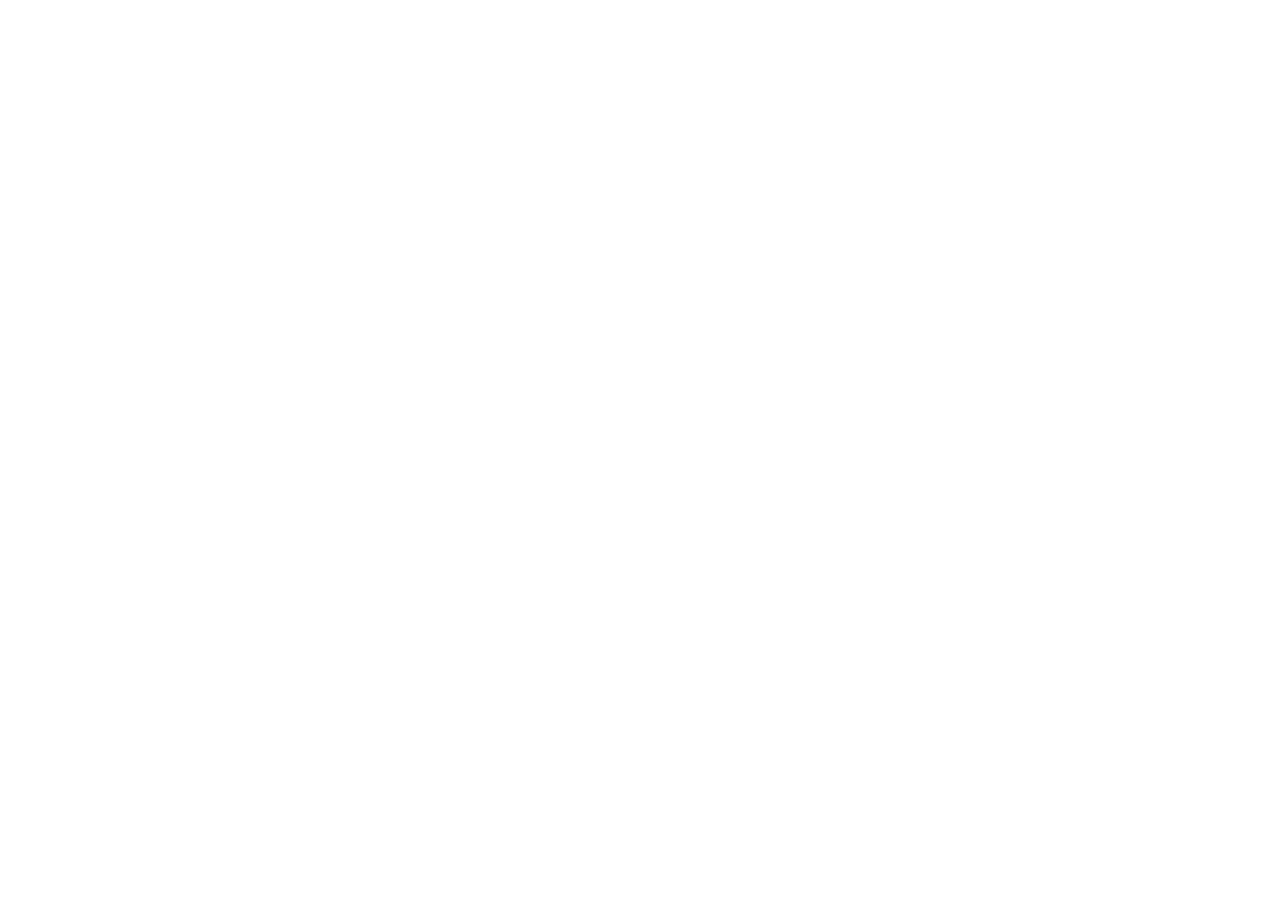
==== quem-somos.html @ 0702a26c "Criação da pagina inicial" ====
<!DOCTYPE html>
<html lang="pt-BR">
<head>
    <meta charset="UTF-8">
    <meta http-equiv="X-UA-Compatible" content="IE=edge">
    <meta name="viewport" content="width=device-width, initial-scale=1.0">
    <title>Rota - 66</title>
    <link rel="stylesheet" href="./public/assets/css/style.css">
    <link rel="stylesheet" href="./public/assets/css/reset.css">
</head>
<body>
    <!-- Pagina Quem Somos -->
    
</body>
</html>
---- public/assets/css/style.css ----
body{
    font-family: 'poppinsregular', sans-serif;
    max-width: 1366px;
    color: #fff;
    background-color: #fff;
}
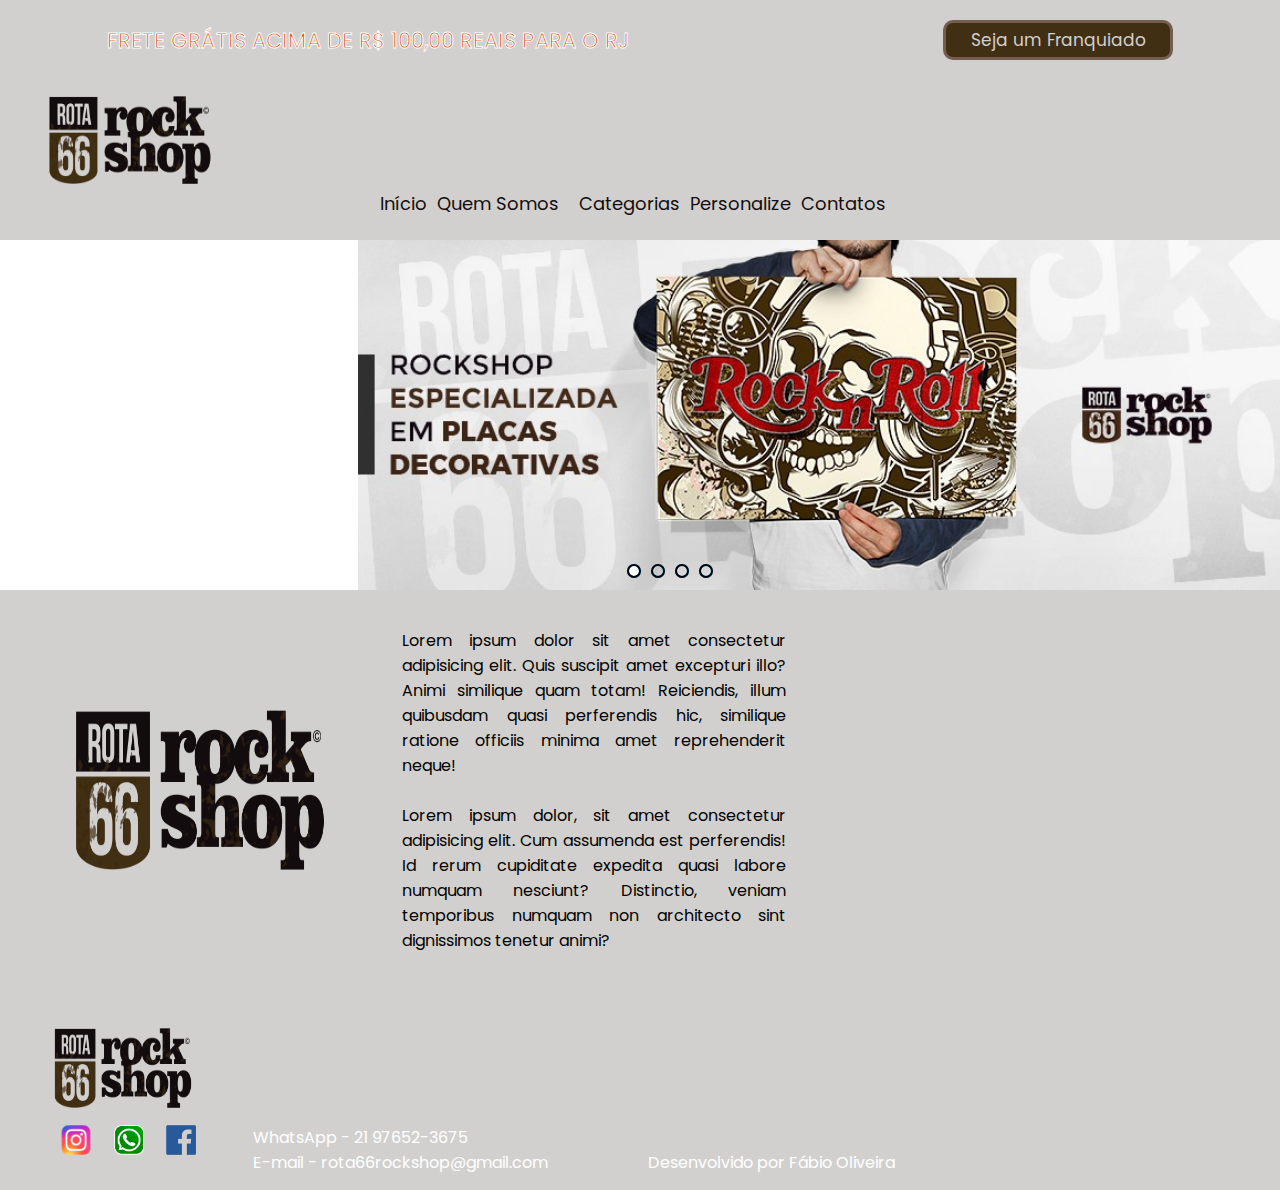
==== commit a695ed40: "Alteração em menu categorias" ====
--- a/quem-somos.html
+++ b/quem-somos.html
@@ -5,11 +5,156 @@
     <meta http-equiv="X-UA-Compatible" content="IE=edge">
     <meta name="viewport" content="width=device-width, initial-scale=1.0">
     <title>Rota - 66</title>
+
+    <!-- Fontes -->
+    <link rel="preconnect" href="https://fonts.googleapis.com">
+    <link rel="preconnect" href="https://fonts.gstatic.com" crossorigin>
+    <link href="https://fonts.googleapis.com/css2?family=Poppins:wght@300;400;500;700&display=swap" rel="stylesheet">
+
+    <!-- CSS -->
+    <link rel="stylesheet" href="./public/assets/css/quem-somos.css">
     <link rel="stylesheet" href="./public/assets/css/style.css">
+    <link rel="stylesheet" href="./public/assets/css/menu-1.css">
+    <link rel="stylesheet" href="./public/assets/css/menu-2.css">
+    <link rel="stylesheet" href="./public/assets/css/carrosel-sugestoes.css">
+    <link rel="stylesheet" href="./public/assets/css/vitrineprincipal.css">
+    <link rel="stylesheet" href="./public/assets/css/rodape.css">
+    <link rel="stylesheet" href="./public/assets/css/fonts.css">
+
+    
     <link rel="stylesheet" href="./public/assets/css/reset.css">
+    
+    
+
+    <link rel="stylesheet" href="https://fonts.googleapis.com/css2?family=Material+Symbols+Outlined:opsz,wght,FILL,GRAD@48,400,0,0" />
+
+    
+
 </head>
 <body>
-    <!-- Pagina Quem Somos -->
+    <!-- Pagina principal -->
+    <!-- Menu-1 -->
+    <section class="menu-1">
+      <span id="frete">FRETE GRÁTIS acima de R$ 100,00 Reais Para o RJ</span>
+      <a href="#"><span id="franquiado">Seja um Franquiado</span></a>
+    </section>
+
+    <!-- Menu-2-->
+    <header class="cabecalho">
+      
+      <span id="logo">
+        <img id="logo" src="./public/assets/img/rota-66.png" alt="rota-66">
+      </span>
+      
+      <ul class="itens-lista">
+        
+        <li><a href="./index.html">Início</a></li>
+        <li><a href="./quem-somos.html">Quem Somos</a></li>
+        <li>
+          <li><a id="categoria-oculta" href="#">Categorias</a></li>
+          <!-- <ul>
+            <li><a href="#">Animes</a></li>
+            <li><a href="#">Bandas</a></li>
+            <li><a href="#">Personagens</a></li>
+            <li><a href="#">Para o seu negocio</a></li>
+            <li><a href="#">Veiculos</a></li>
+            <li><a href="#">Mosaicos</a></li>
+            <li><a href="#">Diversos</a></li>
+          </ul> -->
+        </li>
+        <li><a href="#">Personalize</a></li>
+        <li><a href="#">Contatos</a></li>
+      </ul>
+      
+    </header>
     
+
+    <!-- Carrosel sugestoes -->
+    <section class="carrosel-1">
+      <span class="carrosel-slide">
+        <!-- Radio buttons-->
+        <input type="radio" name="radio-btn" id="radio-1">
+        <input type="radio" name="radio-btn" id="radio-2">
+        <input type="radio" name="radio-btn" id="radio-3">
+        <input type="radio" name="radio-btn" id="radio-4">
+
+        <!-- Slide img-->
+        <span class="slides-1">
+          <img src="./public/assets/img/banner.jpg" alt="img-1">
+        </span>
+        
+        <span class="slides">
+          <img src="./public/assets/img/img-2.jpg" alt="img-2">
+        </span>
+        
+        <span class="slides">
+          <img src="./public/assets/img/img-3.jpg" alt="img-3">
+        </span>
+        
+        <span class="slides">
+          <img src="./public/assets/img/img-4.jpg" alt="img-4">
+        </span>
+        
+        <!-- Navegação auto -->
+        <span class="navegacao-auto">
+          <span class="auto-btn1"></span>
+          <span class="auto-btn2"></span>
+          <span class="auto-btn3"></span>
+          <span class="auto-btn4"></span>
+        </span>
+      </span>
+
+      <span class="manual-navegacao">
+        <label for="radio-1" class="manual-btn"></label>
+        <label for="radio-2" class="manual-btn"></label>
+        <label for="radio-3" class="manual-btn"></label>
+        <label for="radio-4" class="manual-btn"></label>
+      </span>
+    </section>
+
+
+
+    <section class="quem-somos">
+        <article>
+            <img src="./public/assets/img/rota-66.png" alt="rota-66">
+            <p>Lorem ipsum dolor sit amet consectetur adipisicing elit. Quis suscipit amet excepturi illo? Animi similique quam totam! Reiciendis, illum quibusdam quasi perferendis hic, similique ratione officiis minima amet reprehenderit neque! <br>
+            <br>
+            Lorem ipsum dolor, sit amet consectetur adipisicing elit. Cum assumenda est perferendis! Id rerum cupiditate expedita quasi labore numquam nesciunt? Distinctio, veniam temporibus numquam non architecto sint dignissimos tenetur animi?
+            </p>
+        </article>
+    </section>
+
+  
+    <!-- Rodapé -->
+    <footer class="rodape">
+      <article class="redes-sociais">
+        <span class="-icon-logo">
+          <img src="./public/assets/img/rota-66.png" alt="rota-66" id="rota-66">
+        </span>
+        <span class="icons-redes">
+          <img src="./public/assets/img/icon-instagram.png" alt="icon-instagram" id="instagram">
+          <img src="./public/assets/img/icon-watsapp.png" alt="icon-watsapp" id="whatsapp">
+          <img src="./public/assets/img/icon-facebook.png" alt="icon-facebook" id="facebook">
+        </span>
+      </article>
+
+      <article class="informacoes-textos">
+        <section class="contatos">
+          <span>WhatsApp - 21 97652-3675</span>
+          <span>E-mail - rota66rockshop@gmail.com</span>
+        </section>
+  
+        <!-- <section class="pagamentos">
+          <span>Formas de Pagamentos
+            <img src="" alt="">
+            <img src="" alt="">
+          </span>
+        </section> -->
+  
+        <span id="desenvolvedor">Desenvolvido por <a href="https://www.instagram.com/fabio.oliveira92/">Fábio Oliveira</a></span>
+      </article>
+    </footer>
+
+    <script src="./public/assets/js/carrosel-1.js"></script>
 </body>
 </html>--- a/public/assets/css/quem-somos.css
+++ b/public/assets/css/quem-somos.css
@@ -0,0 +1,26 @@
+section.quem-somos{
+    background-color: #d2d0ce;
+}
+
+section.quem-somos article{
+    display: flex;
+    flex-direction: row;
+}
+
+section.quem-somos p{
+    text-align: justify;
+    width: 30%;
+}
+
+section.quem-somos p:hover{
+    color: #412f13;
+}
+
+section.quem-somos p{
+    color: #000;
+}
+
+section.quem-somos img{
+    width: 400px;
+    height: 400px;
+}--- a/public/assets/css/style.css
+++ b/public/assets/css/style.css
@@ -1,6 +1,6 @@
 body{
-    font-family: 'poppinsregular', sans-serif;
+    font-family: 'Poppins', sans-serif;
     max-width: 1366px;
     color: #fff;
     background-color: #fff;
-}+}
--- a/public/assets/css/menu-1.css
+++ b/public/assets/css/menu-1.css
@@ -0,0 +1,46 @@
+/* Seção menu 1*/
+.menu-1{
+    display: flex;
+    justify-content: space-around;
+    align-items: center;
+    background-color: #d2d0ce;
+    width: 100%;
+    height: 80px;
+    
+}
+a {
+    color: #d2d0ce;
+}
+
+span#franquiado{
+    font-size: 17px;
+    display: flex;
+    justify-content: center;
+    align-items: center;
+    background-color: #412f13;
+    border: 3px solid #745e50;
+    border-radius: 10px;
+    width: 230px;
+    height: 40px;
+    margin-left: 100px;
+}
+
+#frete{
+    font-family: 'poppins-bold-webfont', poppins;
+    text-transform: uppercase;
+    font-size: 21px;
+    display: flex;
+    justify-content: center;
+    align-items: center;
+    grid-column: 2/3;
+    color: #d43a00;
+    -webkit-text-stroke: 1px #fff;
+}
+
+#frete:hover{
+    color: #745e50;
+}
+
+a #franquiado:hover{
+    color: #745e50;
+}
--- a/public/assets/css/menu-2.css
+++ b/public/assets/css/menu-2.css
@@ -0,0 +1,143 @@
+/* Seção Menu 2 */
+header.cabecalho{
+    display: grid;
+    grid-template-columns: 1fr 1fr 1fr;
+    gap: 10px;
+    background-color: #d2d0ce;
+    margin: 0 auto;
+    max-height: 160px;
+}
+
+
+.cabecalho{
+    position: relative;
+}
+
+#logo{
+    grid-column: 1/1;
+    
+}
+
+img#logo{
+    position: relative;
+    bottom: 50px;
+    width: 260px;
+    height: 220px;
+}
+
+
+
+
+ul.itens-lista{
+    display: flex;
+    flex-direction: row;
+    width: 530px;
+    height: 30px;
+}
+
+ul.itens-lista li{
+    margin: 5px;
+    margin-top: 110px;
+
+}
+
+ul.itens-lista a{
+    color: #130d0f;
+}
+
+.itens-lista{
+    font-size: 18px;
+}
+
+ul.itens-lista li:hover a{
+    color: #d43a00;
+}
+
+
+
+/* Dropdown Button */
+.dropbtn {
+    background-color: #04AA6D;
+    color: white;
+    padding: 16px;
+    font-size: 16px;
+    border: none;
+}
+  
+/* The container <div> - needed to position the dropdown content */
+.dropdown {
+    position: relative;
+    display: inline-block;
+}
+  
+/* Dropdown Content (Hidden by Default) */
+.dropdown-content {
+    display: none;
+    position: absolute;
+    background-color: #f1f1f1;
+    min-width: 160px;
+    box-shadow: 0px 8px 16px 0px rgba(0,0,0,0.2);
+    z-index: 1;
+}
+  
+/* Links inside the dropdown */
+.dropdown-content a {
+    color: black;
+    padding: 12px 16px;
+    text-decoration: none;
+    display: block;
+}
+  
+/* Change color of dropdown links on hover */
+.dropdown-content a:hover {background-color: #ddd;}
+  
+/* Show the dropdown menu on hover */
+.dropdown:hover .dropdown-content {display: block;}
+  
+/* Change the background color of the dropdown button when the dropdown content is shown */
+.dropdown:hover .dropbtn {background-color: #3e8e41;}
+
+
+/* alteração nova
+ul.itens-lista{
+    width: max-content;
+}
+.itens-lista p{
+    background-color: #d43a00;
+    display: flex;
+    width: 100px;
+    padding: 10px;
+    font-size: 25px;
+    gap: 10px;
+    box-sizing: border-box;
+}
+.itens-lista p span{
+    transform: rotate(90deg);
+    font-family: monospace;
+}
+ul{
+    position: absolute;
+    width: 150px;
+    background-color: rgba(255,255,255,0.7);
+    list-style: none;
+    text-align: left;
+    transition: all .3s;
+    opacity: 0;
+    visibility: hidden;
+}
+li a{
+    display: flex;
+    color: #130d0f;
+    padding: 10px 0 10px 20px;
+    font-size: 20px;
+    text-decoration: none;
+    box-sizing: border-box;
+    transition: all .3s;
+}
+.itens-lista p:hover ~ ul,:hover{
+    opacity: 1;
+    visibility: visible;
+}
+a:hover{
+    background-color: rgba(0,0,0,0.555);
+} */--- a/public/assets/css/carrosel-sugestoes.css
+++ b/public/assets/css/carrosel-sugestoes.css
@@ -0,0 +1,118 @@
+/* Carrosel sugestoes */
+.carrosel-1{
+    margin: 0 auto;
+    width: 100%;
+    height: 350px;
+    overflow: hidden;
+}
+
+/* .carrosel-1{
+    padding: 10px;
+} */
+
+.carrosel-1 span img{
+    display: flex;
+    justify-content: center;
+    width: 100%;
+    height: 350px;
+}
+
+.carrosel-slide{
+    width: 400%;
+    height: 400px;
+    display: flex;
+}
+
+.carrosel-slide input{
+    display: none;
+}
+
+.slides{
+    width: 25%;
+    position: relative;
+    transition: 2s;
+}
+
+.slides img{
+    width: 1300px;
+}
+
+.manual-navegacao{
+    position: absolute;
+    width: 1300px;
+    margin-top: -76px;
+    margin-left: 20px;
+    display: flex;
+    justify-content: center;
+}
+
+.manual-btn{
+    border: 2px solid #000;
+    padding: 5px;
+    border-radius: 10px;
+    cursor: pointer;
+    transition: 1s;
+}
+
+.manual-btn:not(:last-child){
+    margin-right: 10px;
+}
+
+.manual-btn:hover{
+    background-color: #fff;
+}
+
+#radio-1:checked ~ .slides-1{
+    margin-left: 7%;
+}
+
+#radio-2:checked ~ .slides-1{
+    margin-left: -17%;
+}
+
+#radio-3:checked ~ .slides-1{
+    margin-left: -42%;
+}
+
+#radio-4:checked ~ .slides-1{
+    margin-left: -68%;
+}
+
+.navegacao-auto span{
+    border: 2px solid #20a6ff;
+    padding: 5px;
+    border-radius: 10px;
+    cursor: pointer;
+    transition: 1s;
+}
+
+.navegacao-auto{
+    position: absolute;
+    width: 800px;
+    margin-top: 324px;
+    margin-left: 270px;
+
+    
+    display: flex;
+    justify-content: center;
+}
+
+.navegacao-auto span:not(:last-child){
+    margin-right: 10px;
+}
+
+#radio-1:checked ~ .navegacao-auto .auto-btn1{
+    background-color: #fff;
+}
+
+#radio-2:checked ~ .navegacao-auto .auto-btn2{
+    background-color: #fff;
+}
+
+#radio-3:checked ~ .navegacao-auto .auto-btn3{
+    background-color: #fff;
+}
+
+#radio-4:checked ~ .navegacao-auto .auto-btn4{
+    background-color: #fff;
+}
--- a/public/assets/css/vitrineprincipal.css
+++ b/public/assets/css/vitrineprincipal.css
@@ -0,0 +1,59 @@
+.vitrine-principal{
+    font-size: 14px;
+    display: flex;
+    flex-direction: row;
+    flex-wrap: wrap;
+    justify-content: space-around;
+    align-items: center;
+    background-color: #d2d0ce;
+    max-width: 100%;
+    height: 750px;
+}
+
+.cartao{
+    display: flex;
+    flex-direction: column;
+    justify-content: center;
+    align-items: center;
+    background-color: #fff;
+    width: 250px;
+    height: 350px;
+    padding: 15px;
+    border-radius: 15px;
+    border: 1px solid #000;
+}
+
+.img img{
+    width: 200px;
+    height: 200px;
+}
+
+.caixa-texto{
+    display: flex;
+    flex-direction:column;
+    color: #000;
+}
+
+.caixa-texto h3, p{
+    display: flex;
+    justify-content: center;
+    align-items: center;
+    width: 180px;
+    margin: 2px;
+}
+
+h3#caixa-4.titulo{
+    display: flex;
+    justify-content: space-around;
+    width: 213px;
+}
+
+.cartao .img .caixa-texto{
+    display: flex;
+    justify-content: center;
+}
+
+#banner{
+    width: 100%;
+    height: 550px;
+}--- a/public/assets/css/rodape.css
+++ b/public/assets/css/rodape.css
@@ -0,0 +1,72 @@
+/* Rodape */
+.rodape{
+    display: flex;
+    background-color: #d2d0ce;
+    color: #fff;
+    padding: 15px;
+    width: 100%;
+    height: 200px;
+}
+
+.redes-sociais img{
+    width: 100px;
+    height: 100px;
+    margin: 20px;
+    margin-left: -2px;
+}
+
+.redes-sociais img#rota-66{
+    width: 220px;
+    height: 200px;
+    margin-bottom: -20px;
+}
+
+.redes-sociais img#instagram{
+    width: 52px;
+    height: 30px;
+    margin-right: 10px;
+}
+
+.redes-sociais img#whatsapp{
+    width: 30px;
+    height: 30px;
+}
+
+.redes-sociais img#facebook{
+    width: 30px;
+    height: 30px;
+}
+
+.redes-sociais{
+    display: flex;
+    flex-direction: column;
+    justify-content: center;
+    align-items: center;
+    margin: 0px 0px 50px 0px;
+}
+
+.icons-redes img{
+    margin-top: -30px;
+}
+
+.contatos span{
+    display: flex;
+    flex-direction: column;
+    justify-content: center;
+}
+
+.informacoes-textos{
+    display: flex;
+    flex-direction: row;
+    justify-content: space-around;
+    align-items: flex-end;
+}
+
+.informacoes-textos .contatos, #desenvolvedor{
+    margin: 0px 100px 0px 0px;
+}
+
+#desenvolvedor a{
+    text-decoration: none;
+    color: #fff;
+}--- a/public/assets/css/fonts.css
+++ b/public/assets/css/fonts.css
@@ -0,0 +1,59 @@
+@import url('https://fonts.googleapis.com/css2?family=Poppins:wght@300;400;500;700&display=swap');
+
+
+/* @font-face {
+    font-family: 'poppinsblack';
+    src: url('../components/fonts/poppins-black-webfont.woff2') format('woff2'),
+         url('../components/fonts/poppins-black-webfont.woff') format('woff');
+    font-weight: normal;
+    font-style: normal;
+  
+}
+  
+  
+  
+  
+@font-face {
+     font-family: 'poppinsbold';
+     src: url('../components/fonts/poppins-bold-webfont.woff2') format('woff2'),
+          url('../components/fonts/poppins-bold-webfont.woff') format('woff');
+     font-weight: normal;
+     font-style: normal;
+
+}
+  
+  
+@font-face {
+     font-family: 'poppinslight';
+     src: url('../components/fonts/poppins-light-webfont.woff2') format('woff2'),
+          url('../fonts/poppins-light-webfont.woff') format('woff');
+     font-weight: normal;
+     font-style: normal;
+
+}
+  
+  
+@font-face {
+     font-family: 'poppinsmedium';
+     src: url('../components/fonts/poppins-medium-webfont.woff2') format('woff2'),
+          url('../components/fonts/poppins-medium-webfont.woff') format('woff');
+     font-weight: normal;
+     font-style: normal;
+
+}
+  
+@font-face {
+     font-family: 'poppinsregular';
+     src: url('../components/fonts/poppins-regular-webfont.woff2') format('woff2'),
+          url('../components/fonts/poppins-regular-webfont.woff') format('woff');
+     font-weight: normal;
+     font-style: normal;
+}
+  
+@font-face {
+     font-family: 'poppinssemibold';
+     src: url('../components/fonts/poppins-semibold-webfont.woff2') format('woff2'),
+          url('../components/fonts/poppins-semibold-webfont.woff') format('woff');
+     font-weight: normal;
+     font-style: normal;
+} */
